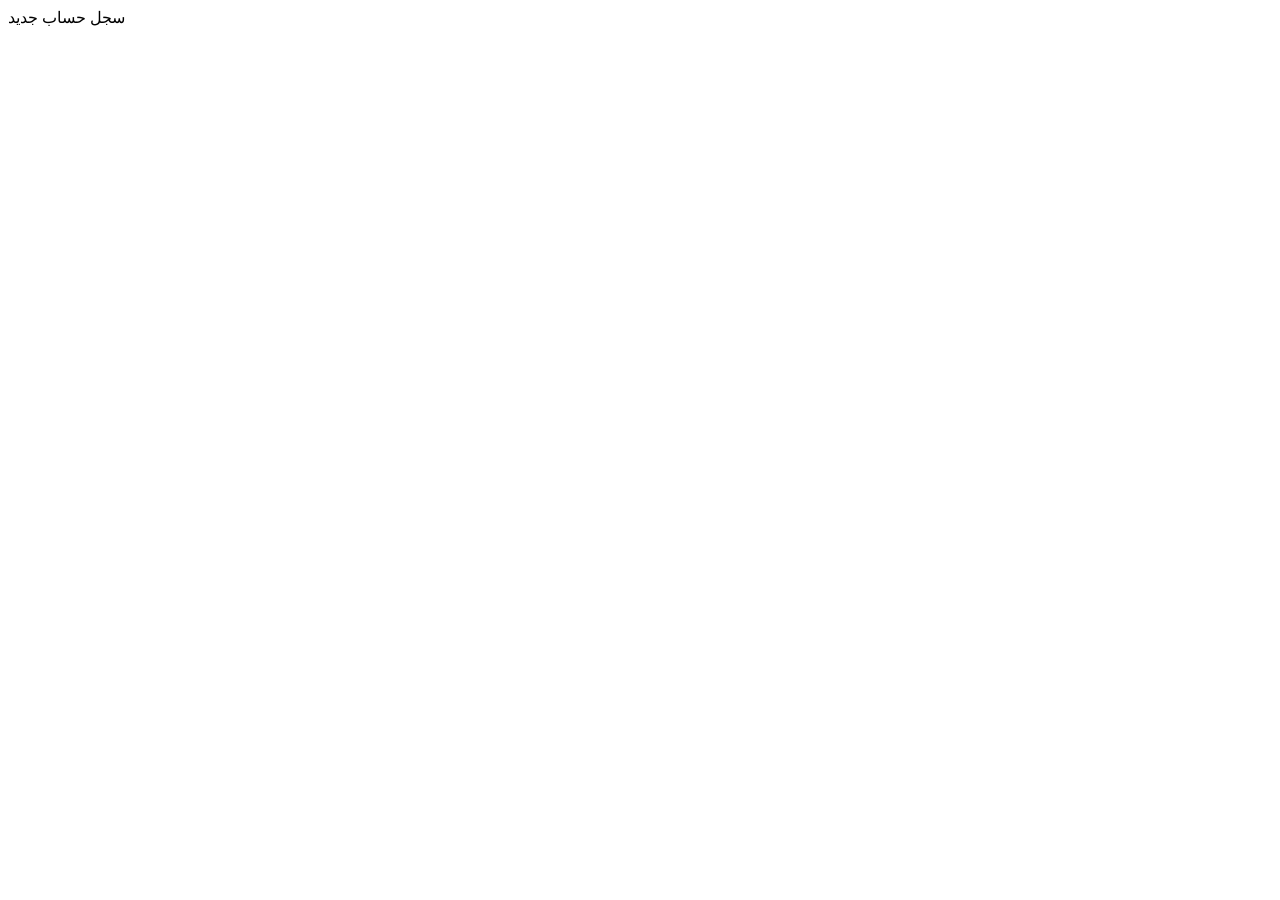
==== sign-up.html @ 90ed9830 "اول نشر" ====
<!DOCTYPE html>
<html lang="en">
<head>
    <meta charset="UTF-8">
    <meta name="viewport" content="width=device-width, initial-scale=1.0">
    <title>Document</title>
</head>
<body>
    سجل حساب جديد
</body>
</html>
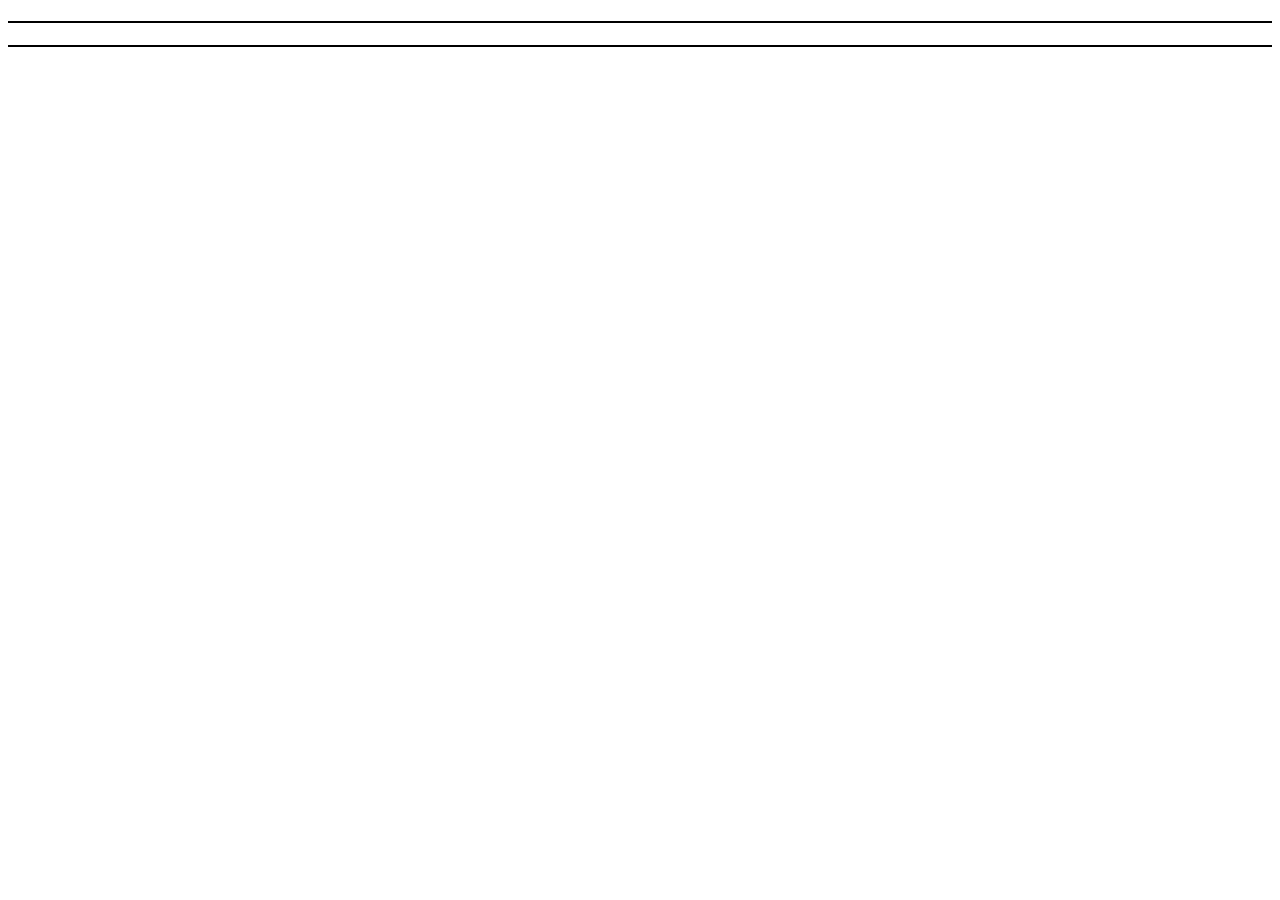
==== commit 93ab6fc2: "تجربة" ====
--- a/sign-up.html
+++ b/sign-up.html
@@ -6,6 +6,20 @@
     <title>Document</title>
 </head>
 <body>
-    سجل حساب جديد
+    <h1 class="border-black"></h1>
+    <h1 id="header-title"></h1>
+    <p class="border-black"></p>
+    <style>
+        #header-title {
+
+        }
+
+        .border-black {
+            border: 1px solid black;
+            border-width: 1px;
+            border-style: solid;
+            border-color: black;
+        }
+    </style>
 </body>
 </html>
